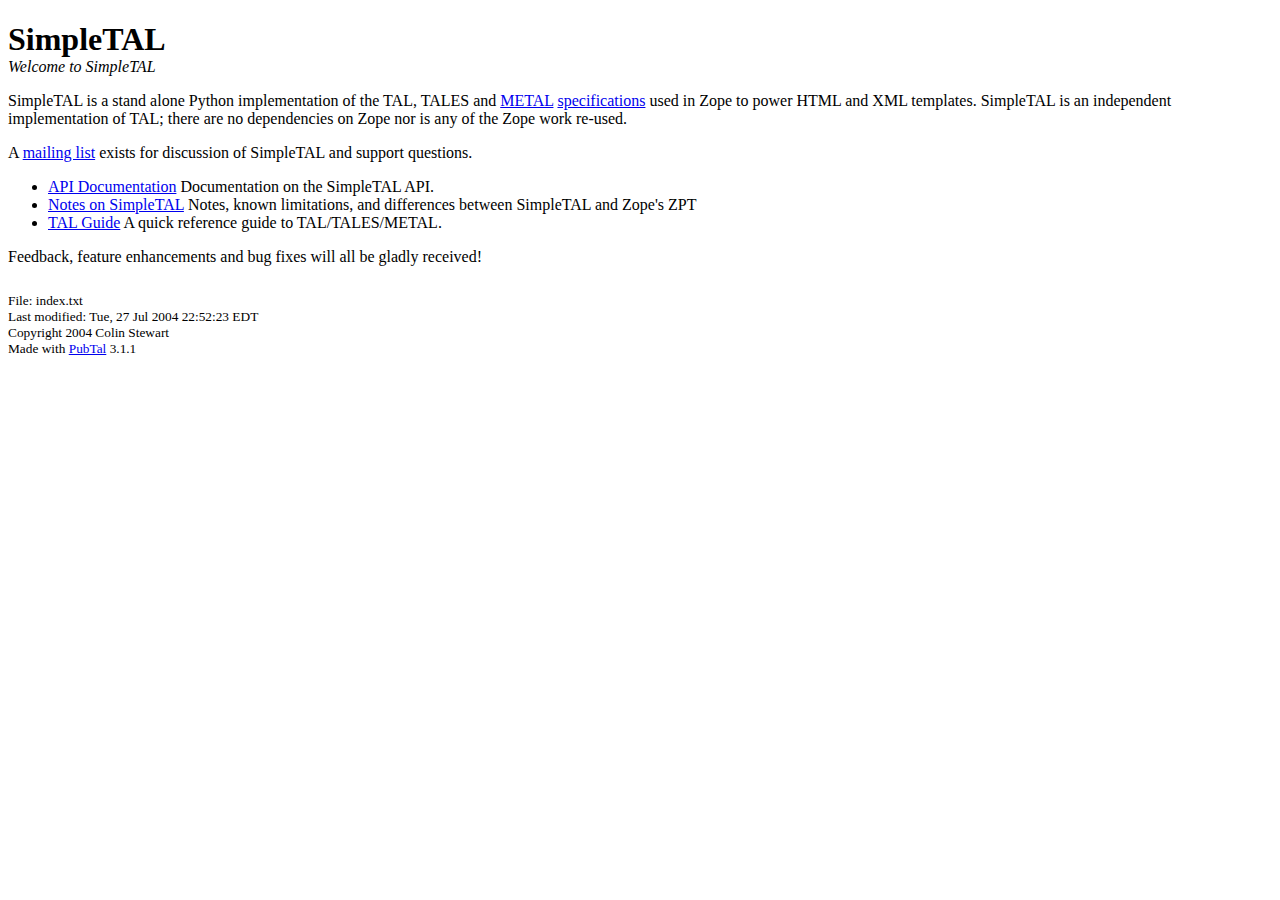
==== documentation/html/index.html @ 355f8180 "Version 3.10 ------------ New features:  - Included API documentation and TAL reference guide with a" ====
<!DOCTYPE HTML PUBLIC "-//W3C//DTD HTML 4.01//EN" "http://www.w3.org/TR/html4/strict.dtd">
<html>
<head>
	<title>SimpleTAL</title>
	<link href="../style/site.css" type="text/css" rel="stylesheet">
</head>
<body>
<h1>SimpleTAL</h1>
  <p id="subject">Welcome to SimpleTAL</p>
  <div><p>SimpleTAL is a stand alone Python implementation of the TAL, TALES and <a href="http://www.zope.org/Wikis/DevSite/Projects/ZPT/METAL%20Specification%201.0">METAL</a> <a href="http://www.zope.org/Documentation/Books/ZopeBook/current/AppendixC.stx">specifications</a> used in Zope to power HTML and XML templates. SimpleTAL is an independent implementation of TAL; there are no dependencies on Zope nor is any of the Zope work re-used.</p>
<p>A <a href="http://owlfish.com/mailman/listinfo/simpletal-list_owlfish.com">mailing list</a> exists for discussion of SimpleTAL and support questions.</p>
<ul class="linkList">
<li><a href="api.html">API Documentation</a>  Documentation on the SimpleTAL API.</li>
<li><a href="notes.html">Notes on SimpleTAL</a>  Notes, known limitations, and differences between SimpleTAL and Zope's ZPT</li>
<li><a href="tal-guide.html">TAL Guide</a>  A quick reference guide to TAL/TALES/METAL.</li>
</ul>
<p>Feedback, feature enhancements and bug fixes will all be gladly received!</p>
</div>
	  
  <p id="version"></p>
  <div id="footer">
  <p>File: index.txt</p>
  <p>Last modified: Tue, 27 Jul 2004 22:52:23 EDT</p>
  <p>Copyright 2004 Colin Stewart</p>
  <p title="PubTal is a template driven web site publisher.">Made with <a href="http://www.owlfish.com/software/PubTal/">PubTal</a> 3.1.1</p>
  </div>
</body>
---- documentation/style/site.css ----
.navbar {
	margin-top: 2em;
	text-align: center;
}

h1 {
	margin-bottom: 0px;
	padding-bottom: 0px;
}

#subject {
	font-style: italic;
	margin-top: 0px;
	padding-top: 0px;
}
	
#footer {
	font-size: smaller;
	margin-top: 2em;
}

#footer p {
	padding: 0px;
	margin: 0px;
}

#version {
	margin-top: 2em;
	font-size: smaller;
	float: right;
}

code {
	font-size: small;
	margin-top: 0em;
	white-space: pre;
	font-family: monospace;
	overflow: auto;
}

p + code {
	margin-top: 0em;
}

/* To work around the block effect of using <pre> as well as <code> - more IE bugs  */
pre {
	display: block;
	margin-top: 0px;
	margin-bottom: 0px;
	margin-left: 30px;
	line-height: 100%;
}

* Paragraphs in tables are small */
table p {
	margin: 0px;
}

/* Ordinary tables have borders. */
table {
	border: 1px solid black;
}
td {
	border: 1px solid black;
}

/* Nested tables do not. */
td table {
	border: 0px;
}

td table td {
	border: 0px;
}

/* Lists with paragraphs in them should not be spread out. */
li p {
	margin: 0px;
}


.configOptions {
	margin-left: 2em;
}
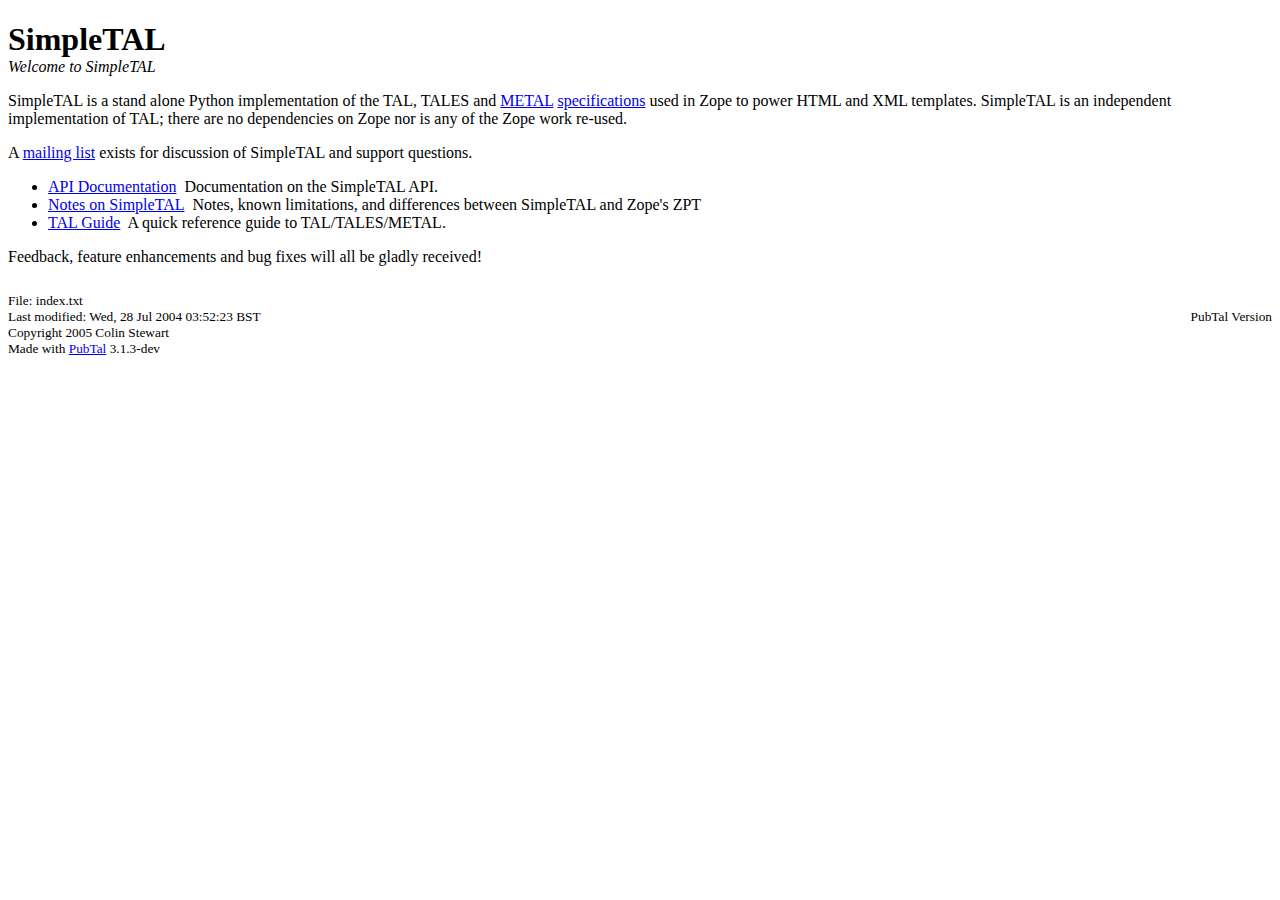
==== commit 3f06747d: "Version 3.12 ------------ New features:  - Integration with ElementTree.  - Use Python 2.2's unicode" ====
--- a/documentation/html/index.html
+++ b/documentation/html/index.html
@@ -10,18 +10,18 @@
   <div><p>SimpleTAL is a stand alone Python implementation of the TAL, TALES and <a href="http://www.zope.org/Wikis/DevSite/Projects/ZPT/METAL%20Specification%201.0">METAL</a> <a href="http://www.zope.org/Documentation/Books/ZopeBook/current/AppendixC.stx">specifications</a> used in Zope to power HTML and XML templates. SimpleTAL is an independent implementation of TAL; there are no dependencies on Zope nor is any of the Zope work re-used.</p>
 <p>A <a href="http://owlfish.com/mailman/listinfo/simpletal-list_owlfish.com">mailing list</a> exists for discussion of SimpleTAL and support questions.</p>
 <ul class="linkList">
-<li><a href="api.html">API Documentation</a>  Documentation on the SimpleTAL API.</li>
-<li><a href="notes.html">Notes on SimpleTAL</a>  Notes, known limitations, and differences between SimpleTAL and Zope's ZPT</li>
-<li><a href="tal-guide.html">TAL Guide</a>  A quick reference guide to TAL/TALES/METAL.</li>
+<li><a href="api.html">API Documentation</a>&nbsp; Documentation on the SimpleTAL API.</li>
+<li><a href="notes.html">Notes on SimpleTAL</a>&nbsp; Notes, known limitations, and differences between SimpleTAL and Zope's ZPT</li>
+<li><a href="tal-guide.html">TAL Guide</a>&nbsp; A quick reference guide to TAL/TALES/METAL.</li>
 </ul>
 <p>Feedback, feature enhancements and bug fixes will all be gladly received!</p>
 </div>
 	  
-  <p id="version"></p>
+  <p id="version">PubTal Version </p>
   <div id="footer">
   <p>File: index.txt</p>
-  <p>Last modified: Tue, 27 Jul 2004 22:52:23 EDT</p>
-  <p>Copyright 2004 Colin Stewart</p>
-  <p title="PubTal is a template driven web site publisher.">Made with <a href="http://www.owlfish.com/software/PubTal/">PubTal</a> 3.1.1</p>
+  <p>Last modified: Wed, 28 Jul 2004 03:52:23 BST</p>
+  <p>Copyright 2005 Colin Stewart</p>
+  <p title="PubTal is a template driven web site publisher.">Made with <a href="http://www.owlfish.com/software/PubTal/">PubTal</a> 3.1.3-dev</p>
   </div>
 </body>
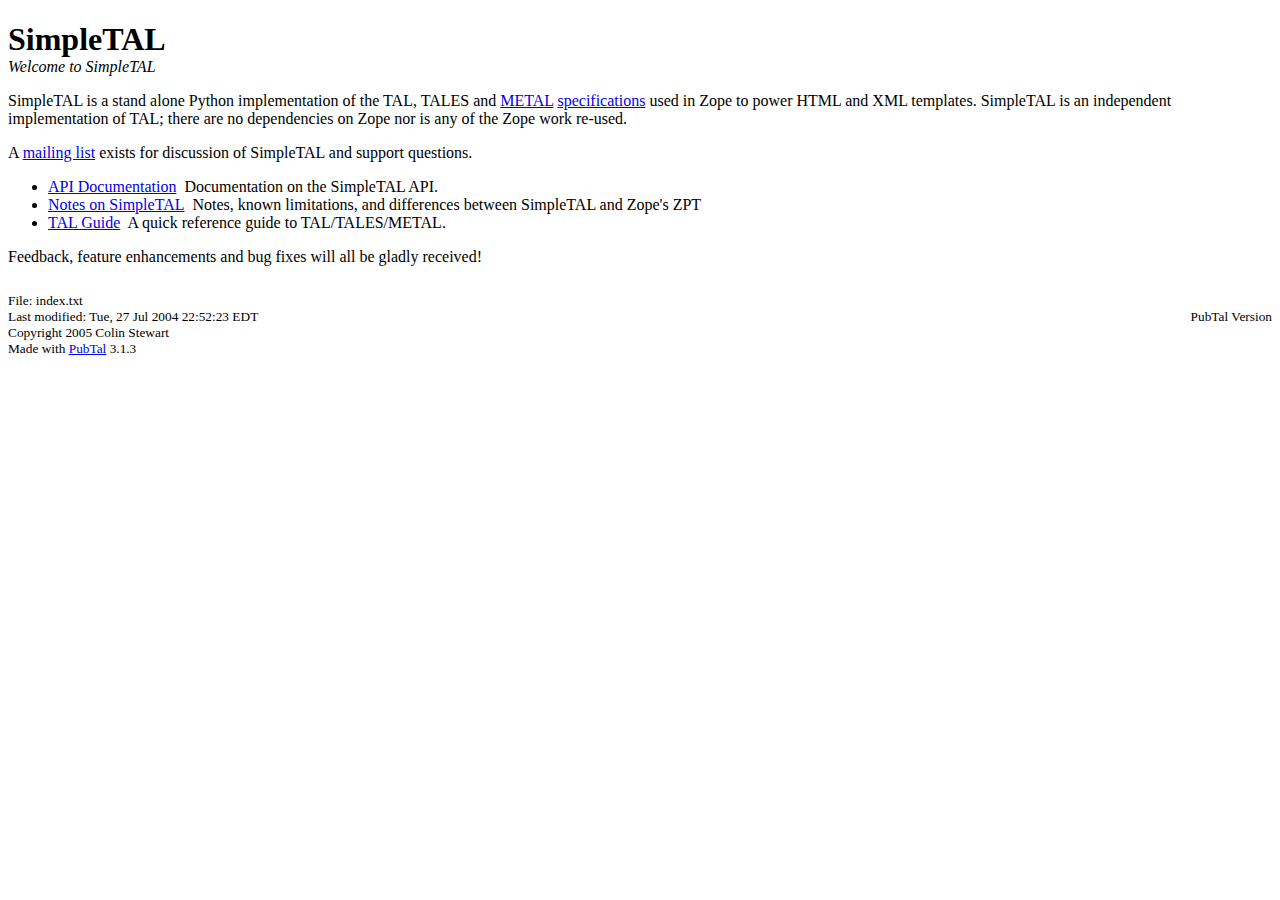
==== commit 72d76e25: "Version 4.0 ------------ This version of SimpleTAL is not 100% backwards compatible with the 3.x ser" ====
--- a/documentation/html/index.html
+++ b/documentation/html/index.html
@@ -20,8 +20,8 @@
   <p id="version">PubTal Version </p>
   <div id="footer">
   <p>File: index.txt</p>
-  <p>Last modified: Wed, 28 Jul 2004 03:52:23 BST</p>
+  <p>Last modified: Tue, 27 Jul 2004 22:52:23 EDT</p>
   <p>Copyright 2005 Colin Stewart</p>
-  <p title="PubTal is a template driven web site publisher.">Made with <a href="http://www.owlfish.com/software/PubTal/">PubTal</a> 3.1.3-dev</p>
+  <p title="PubTal is a template driven web site publisher.">Made with <a href="http://www.owlfish.com/software/PubTal/">PubTal</a> 3.1.3</p>
   </div>
 </body>
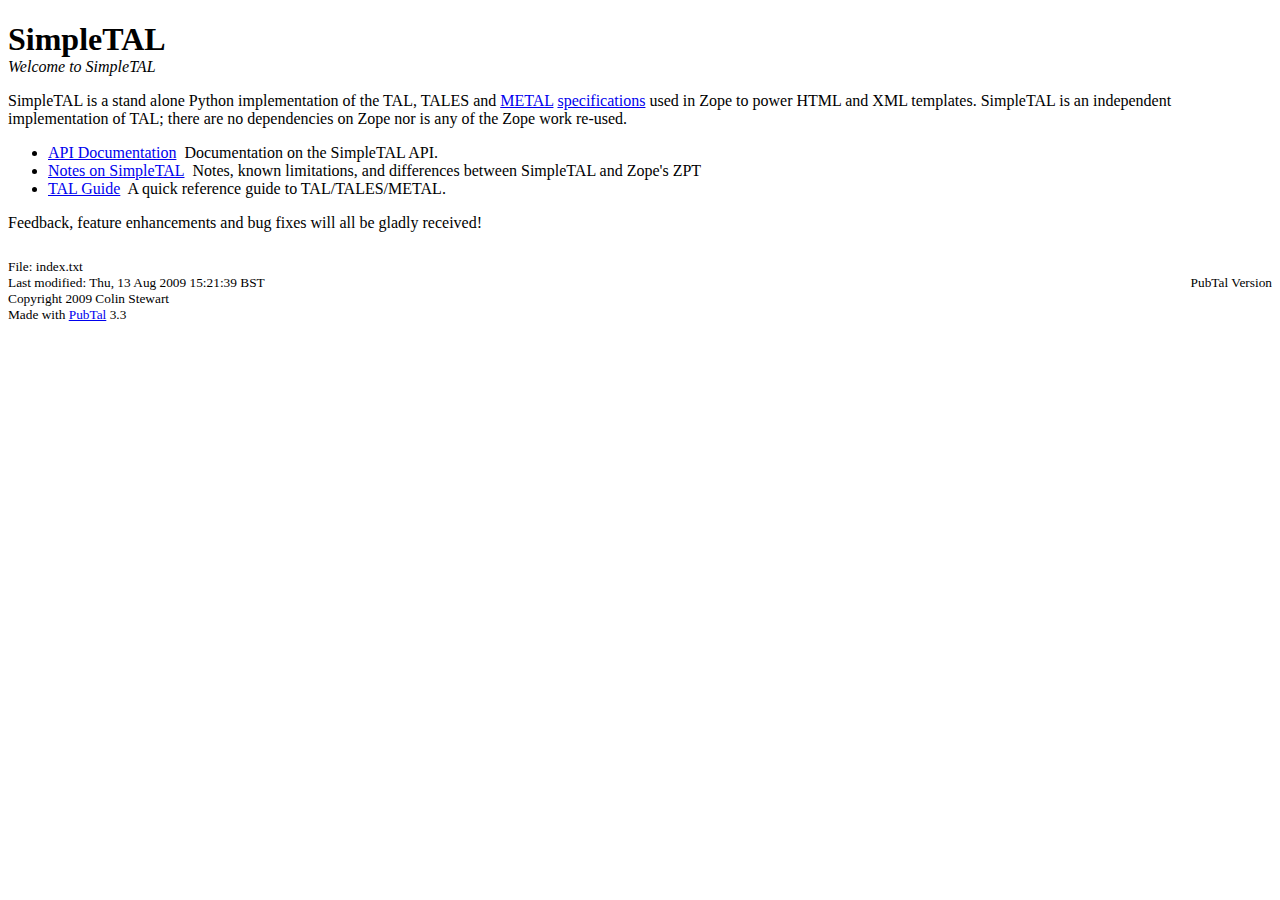
==== commit 5a3e6fa7: "Version 5.0 ----------- NOTE: This version of SimpleTAL is for Python 3.1 and later.  For Python 2.x" ====
--- a/documentation/html/index.html
+++ b/documentation/html/index.html
@@ -8,7 +8,6 @@
 <h1>SimpleTAL</h1>
   <p id="subject">Welcome to SimpleTAL</p>
   <div><p>SimpleTAL is a stand alone Python implementation of the TAL, TALES and <a href="http://www.zope.org/Wikis/DevSite/Projects/ZPT/METAL%20Specification%201.0">METAL</a> <a href="http://www.zope.org/Documentation/Books/ZopeBook/current/AppendixC.stx">specifications</a> used in Zope to power HTML and XML templates. SimpleTAL is an independent implementation of TAL; there are no dependencies on Zope nor is any of the Zope work re-used.</p>
-<p>A <a href="http://owlfish.com/mailman/listinfo/simpletal-list_owlfish.com">mailing list</a> exists for discussion of SimpleTAL and support questions.</p>
 <ul class="linkList">
 <li><a href="api.html">API Documentation</a>&nbsp; Documentation on the SimpleTAL API.</li>
 <li><a href="notes.html">Notes on SimpleTAL</a>&nbsp; Notes, known limitations, and differences between SimpleTAL and Zope's ZPT</li>
@@ -20,8 +19,8 @@
   <p id="version">PubTal Version </p>
   <div id="footer">
   <p>File: index.txt</p>
-  <p>Last modified: Tue, 27 Jul 2004 22:52:23 EDT</p>
-  <p>Copyright 2005 Colin Stewart</p>
-  <p title="PubTal is a template driven web site publisher.">Made with <a href="http://www.owlfish.com/software/PubTal/">PubTal</a> 3.1.3</p>
+  <p>Last modified: Thu, 13 Aug 2009 15:21:39 BST</p>
+  <p>Copyright 2009 Colin Stewart</p>
+  <p title="PubTal is a template driven web site publisher.">Made with <a href="http://www.owlfish.com/software/PubTal/">PubTal</a> 3.3</p>
   </div>
 </body>
